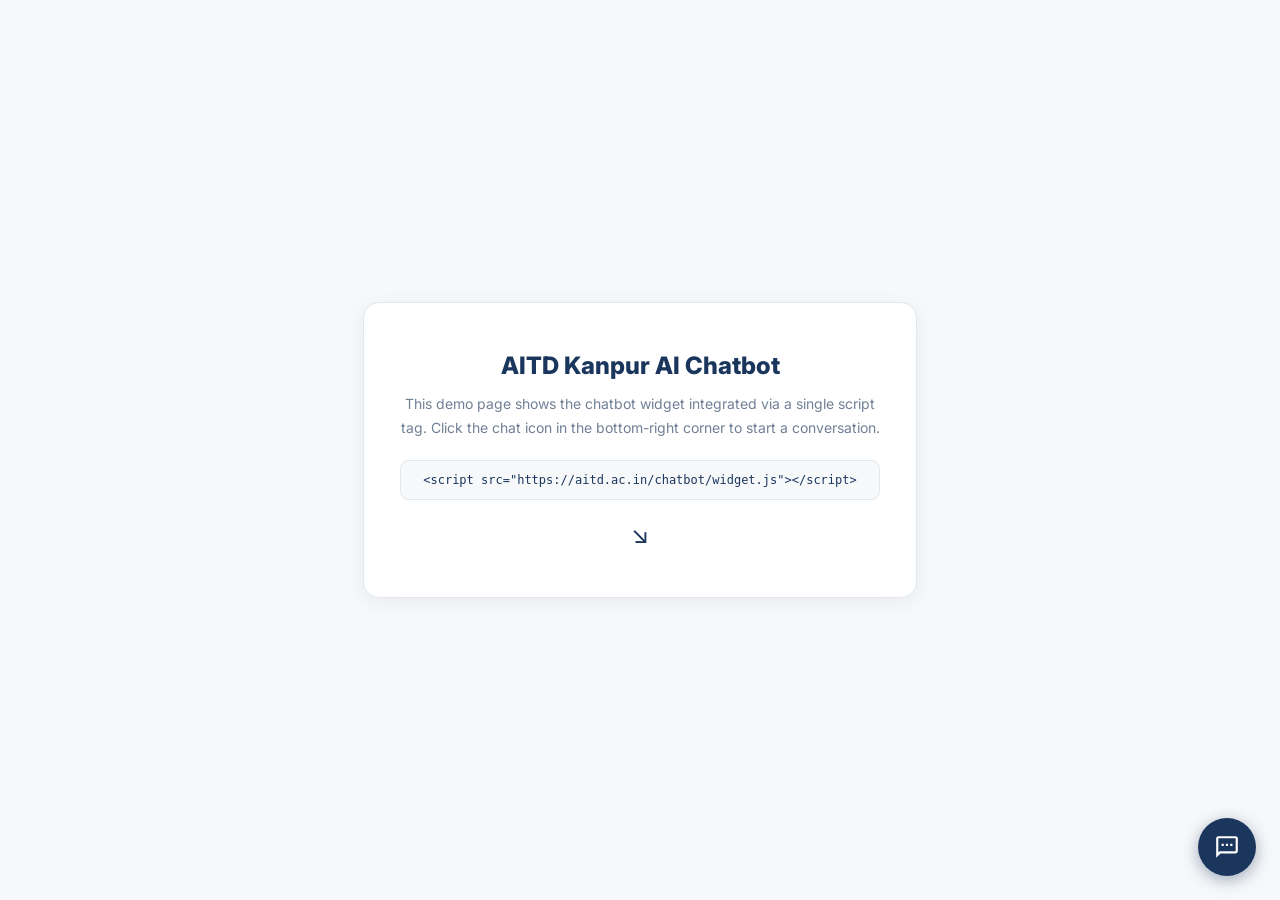
==== widget/chatbot.html @ f1865189 "Initial commit" ====
<!DOCTYPE html>
<html lang="en">
<head>
  <meta charset="UTF-8" />
  <meta name="viewport" content="width=device-width, initial-scale=1.0" />
  <title>AITD Kanpur — AI Chatbot Demo</title>
  <meta name="description" content="Demo page showing the AITD Kanpur AI Chatbot widget." />
  <link rel="stylesheet" href="widget.css" />
  <style>
    body {
      margin: 0;
      min-height: 100vh;
      font-family: 'Inter', -apple-system, BlinkMacSystemFont, "Segoe UI", Roboto, sans-serif;
      background: #f7f8fa;
      color: #1a202c;
      display: flex;
      align-items: center;
      justify-content: center;
    }
    .demo-card {
      text-align: center;
      padding: 48px 36px;
      background: #fff;
      border-radius: 16px;
      border: 1px solid #e2e8f0;
      max-width: 480px;
      box-shadow: 0 4px 20px rgba(0,0,0,.06);
    }
    .demo-card h1 {
      font-size: 24px;
      margin: 0 0 12px;
      color: #1a365d;
      font-weight: 800;
    }
    .demo-card p {
      font-size: 14px;
      color: #718096;
      line-height: 1.7;
      margin: 0 0 20px;
    }
    .demo-card code {
      display: block;
      background: #f7f8fa;
      padding: 12px 18px;
      border-radius: 8px;
      font-size: 12px;
      color: #1a365d;
      border: 1px solid #e2e8f0;
      word-break: break-all;
    }
    .arrow {
      font-size: 24px;
      margin-top: 20px;
      color: #1a365d;
      animation: bounce 1.5s ease infinite;
    }
    @keyframes bounce {
      0%, 100% { transform: translateY(0); }
      50% { transform: translateY(6px); }
    }
  </style>
</head>
<body>
  <div class="demo-card">
    <h1>AITD Kanpur AI Chatbot</h1>
    <p>
      This demo page shows the chatbot widget integrated via a single script tag.
      Click the chat icon in the bottom-right corner to start a conversation.
    </p>
    <code>&lt;script src="https://aitd.ac.in/chatbot/widget.js"&gt;&lt;/script&gt;</code>
    <div class="arrow">&#8600;</div>
  </div>

  <script src="widget.js"></script>
</body>
</html>
---- widget/widget.css ----
/* Widget CSS — kept for standalone testing; the widget.js auto-injects its own styles */
/* This file is only used when loading chatbot.html directly for demo/testing */
body {
  margin: 0;
  font-family: 'Inter', -apple-system, BlinkMacSystemFont, "Segoe UI", Roboto, sans-serif;
  background: #f8f9fb;
  color: #1a1a2e;
}
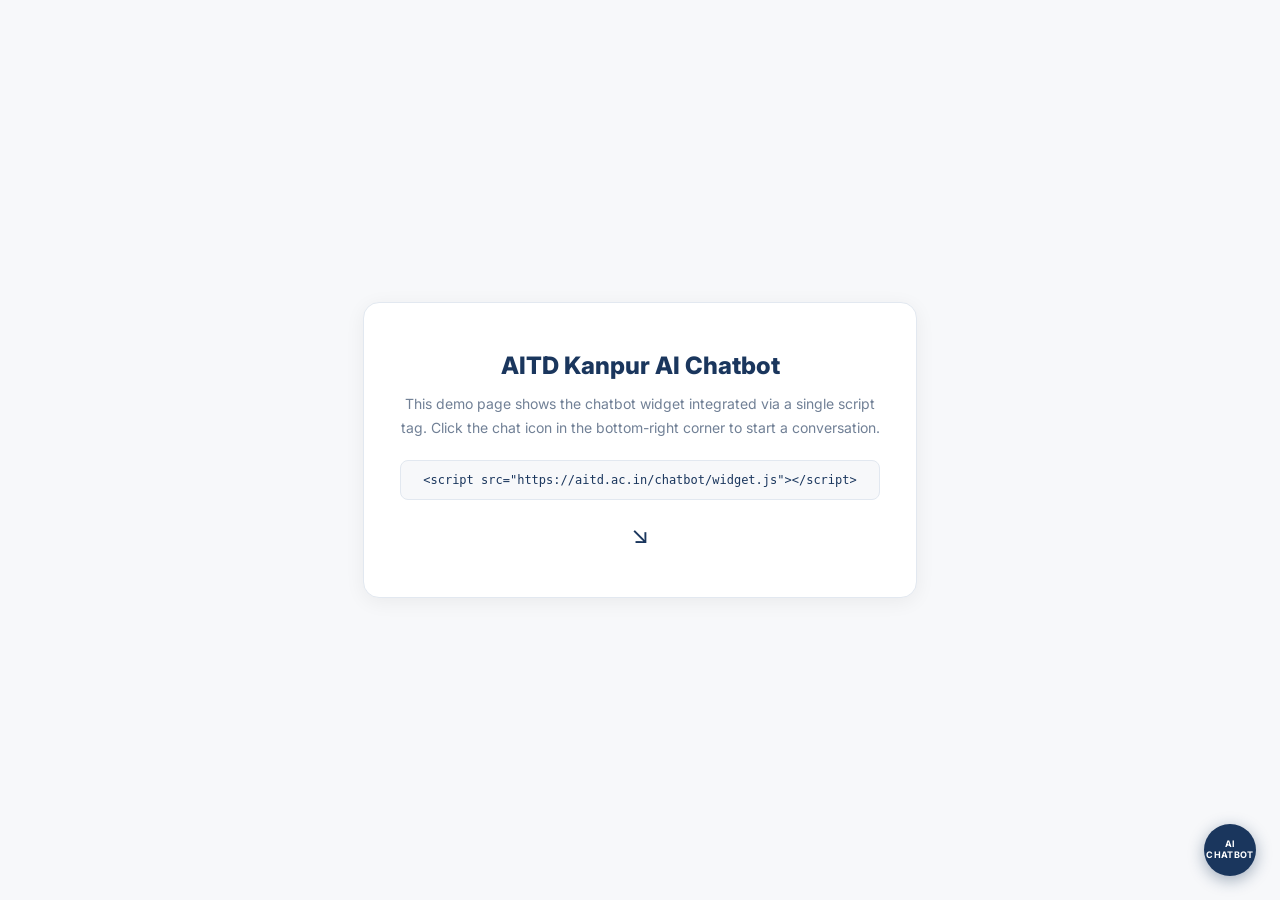
==== commit 466627bb: "Refactor: replace PostgreSQL with ChromaDB collections and cleanup unused files" ====
--- a/widget/chatbot.html
+++ b/widget/chatbot.html
@@ -71,6 +71,6 @@
     <div class="arrow">&#8600;</div>
   </div>
 
-  <script src="widget.js"></script>
+  <script src="widget.js?v=1.2"></script>
 </body>
 </html>
